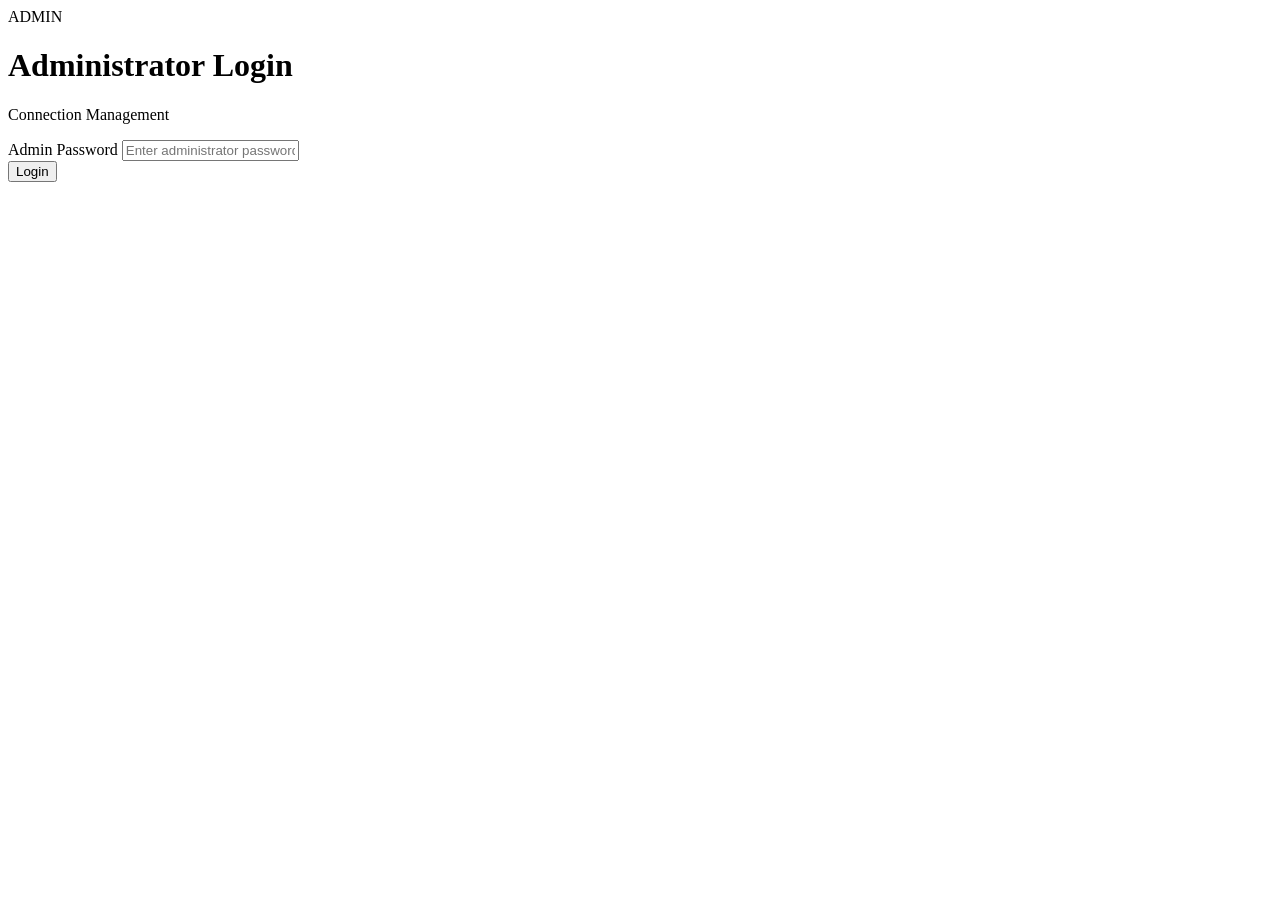
==== index.html @ 29ad6466 "Create index.html" ====
<!DOCTYPE html>

<html lang="en">

<head>

<meta charset="UTF-8">

<meta
  name="viewport"
  content="width=device-width, initial-scale=1.0"
>

<title>Admin Login</title>

<link
  rel="stylesheet"
  href="style.css"
>

</head>


<body>


<div class="page">

<div class="card">


<div class="brand">
ADMIN
</div>


<h1>
Administrator Login
</h1>


<p class="subtitle">
Connection Management
</p>


<form
  id="loginForm"
  autocomplete="off"
>


<div class="field">

<label for="password">
Admin Password
</label>

<input
  id="password"
  type="password"
  placeholder="Enter administrator password"
  autocomplete="current-password"
  required
>

</div>


<button
  id="loginButton"
  type="submit"
>

Login

</button>


</form>


<div
  id="message"
  class="message"
></div>


</div>

</div>


<script src="admin.js"></script>


</body>

</html>
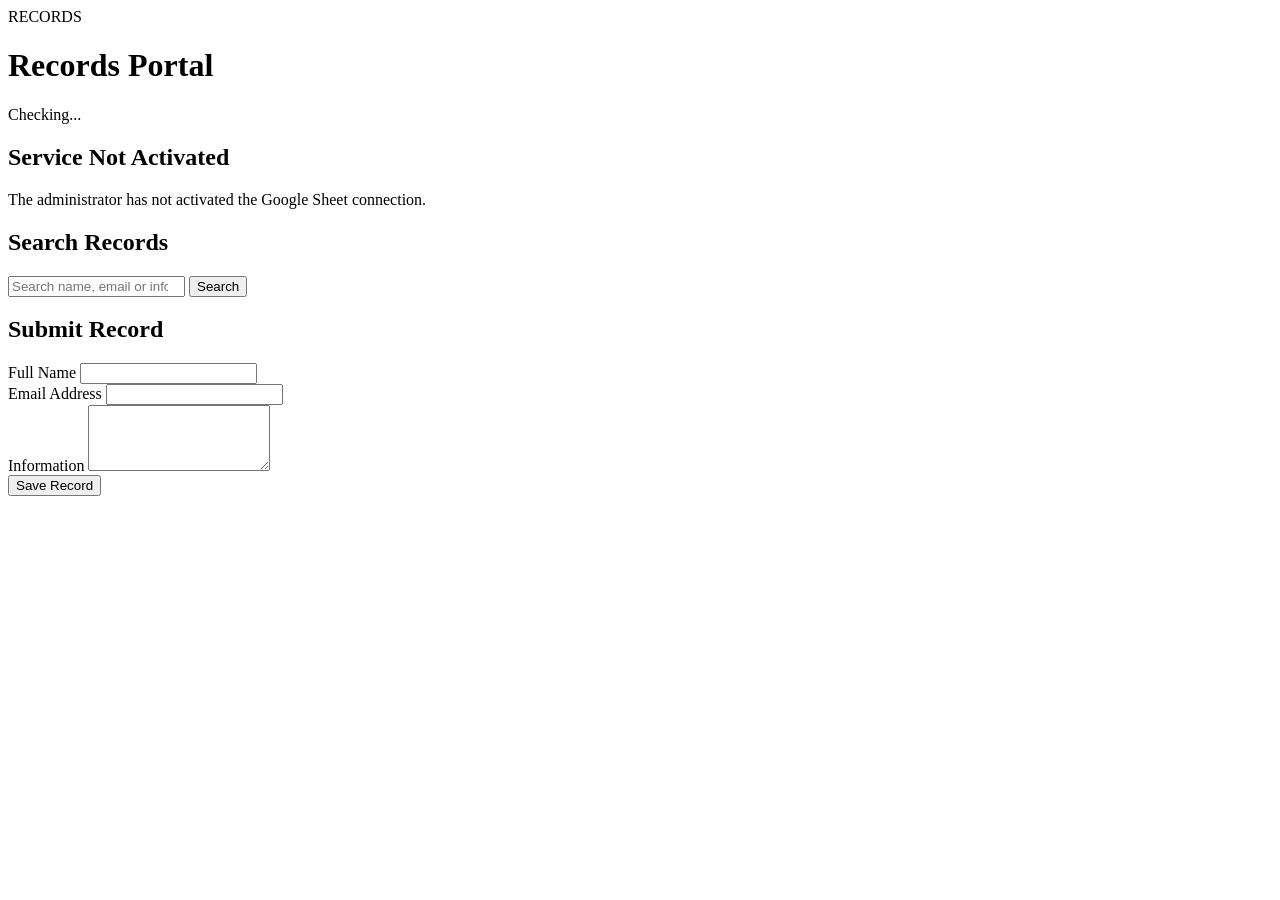
==== commit 87d87532: "Update index.html for Records Portal layout" ====
--- a/index.html
+++ b/index.html
@@ -11,7 +11,7 @@
   content="width=device-width, initial-scale=1.0"
 >
 
-<title>Admin Login</title>
+<title>Records Portal</title>
 
 <link
   rel="stylesheet"
@@ -24,74 +24,184 @@
 <body>
 
 
-<div class="page">
-
-<div class="card">
-
+<header>
+
+<div class="header-inner">
+
+<div>
 
 <div class="brand">
-ADMIN
-</div>
-
+RECORDS
+</div>
 
 <h1>
-Administrator Login
+Records Portal
 </h1>
 
-
-<p class="subtitle">
-Connection Management
+</div>
+
+
+<div
+  id="connectionBadge"
+  class="badge checking"
+>
+Checking...
+</div>
+
+
+</div>
+
+</header>
+
+
+
+<main>
+
+
+<section
+  id="inactivePanel"
+  class="panel hidden"
+>
+
+<h2>
+Service Not Activated
+</h2>
+
+<p>
+The administrator has not activated
+the Google Sheet connection.
 </p>
 
-
-<form
-  id="loginForm"
-  autocomplete="off"
->
-
-
-<div class="field">
-
-<label for="password">
-Admin Password
-</label>
+</section>
+
+
+
+<div
+  id="application"
+  class="hidden"
+>
+
+
+<section class="panel">
+
+<h2>
+Search Records
+</h2>
+
+
+<div class="search-row">
 
 <input
-  id="password"
-  type="password"
-  placeholder="Enter administrator password"
-  autocomplete="current-password"
-  required
->
-
-</div>
+  id="searchInput"
+  type="search"
+  placeholder="Search name, email or information..."
+>
 
 
 <button
-  id="loginButton"
-  type="submit"
->
-
-Login
-
+  id="searchButton"
+  onclick="searchRecords()"
+>
+Search
 </button>
 
-
-</form>
-
-
-<div
-  id="message"
+</div>
+
+
+<div
+  id="searchMessage"
   class="message"
 ></div>
 
 
-</div>
-
-</div>
-
-
-<script src="admin.js"></script>
+<div
+  id="searchResults"
+  class="results"
+></div>
+
+</section>
+
+
+
+<section class="panel">
+
+<h2>
+Submit Record
+</h2>
+
+
+<form id="recordForm">
+
+
+<div class="field">
+
+<label for="name">
+Full Name
+</label>
+
+<input
+  id="name"
+  type="text"
+  required
+>
+
+</div>
+
+
+<div class="field">
+
+<label for="email">
+Email Address
+</label>
+
+<input
+  id="email"
+  type="email"
+>
+
+</div>
+
+
+<div class="field">
+
+<label for="information">
+Information
+</label>
+
+<textarea
+  id="information"
+  rows="4"
+></textarea>
+
+</div>
+
+
+<button
+  id="saveButton"
+  type="submit"
+>
+Save Record
+</button>
+
+
+<div
+  id="submitMessage"
+  class="message"
+></div>
+
+
+</form>
+
+</section>
+
+
+</div>
+
+
+</main>
+
+
+<script src="app.js"></script>
 
 
 </body>
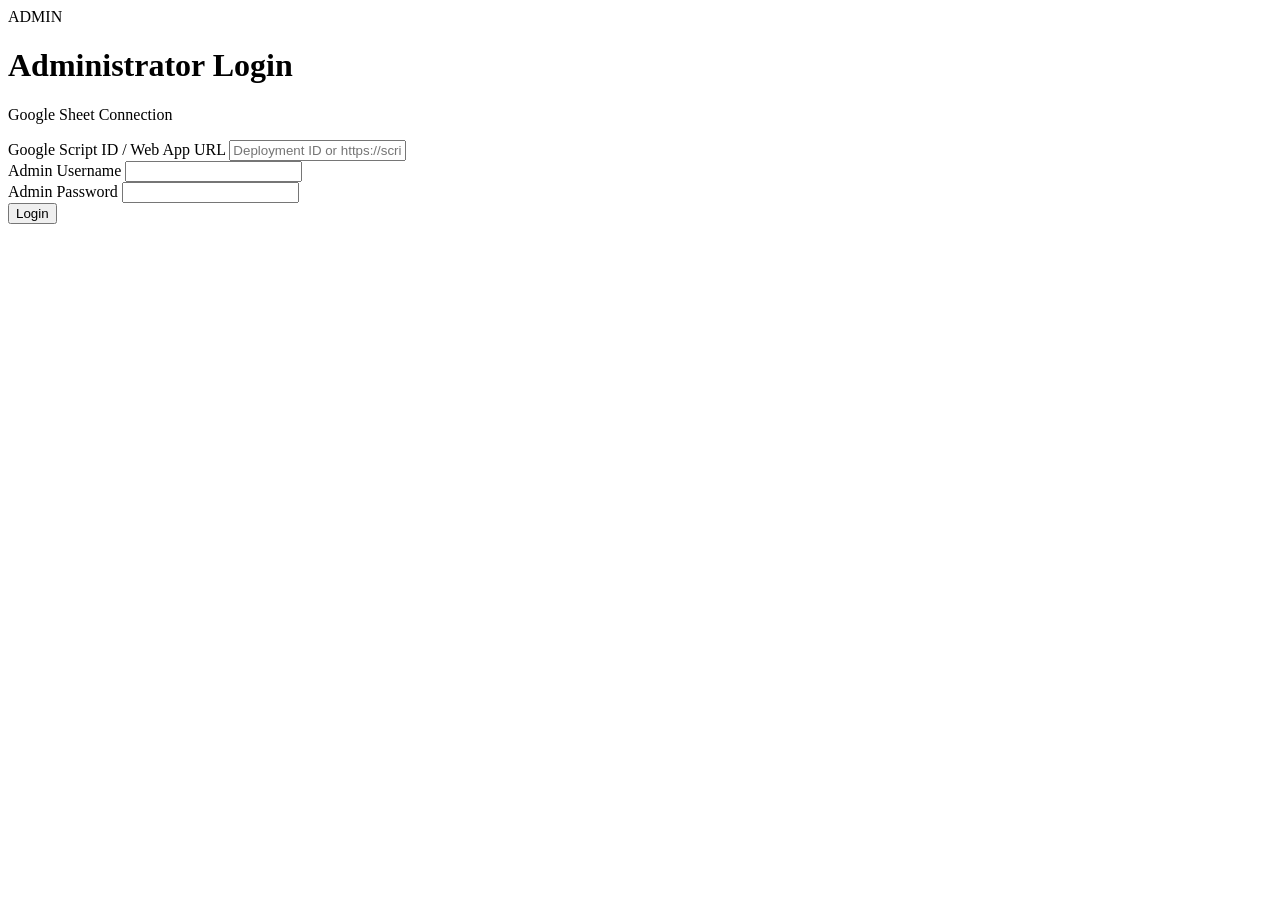
==== commit a80cec7c: "Change title and content for Admin Login page" ====
--- a/index.html
+++ b/index.html
@@ -11,7 +11,7 @@
   content="width=device-width, initial-scale=1.0"
 >
 
-<title>Records Portal</title>
+<title>Admin Login</title>
 
 <link
   rel="stylesheet"
@@ -24,184 +24,105 @@
 <body>
 
 
-<header>
+<div class="page">
 
-<div class="header-inner">
+<div class="card">
 
-<div>
 
 <div class="brand">
-RECORDS
-</div>
-
-<h1>
-Records Portal
-</h1>
-
+ADMIN
 </div>
 
 
-<div
-  id="connectionBadge"
-  class="badge checking"
->
-Checking...
-</div>
+<h1>
+Administrator Login
+</h1>
 
 
-</div>
-
-</header>
+<p class="subtitle">
+Google Sheet Connection
+</p>
 
 
 
-<main>
-
-
-<section
-  id="inactivePanel"
-  class="panel hidden"
->
-
-<h2>
-Service Not Activated
-</h2>
-
-<p>
-The administrator has not activated
-the Google Sheet connection.
-</p>
-
-</section>
-
-
-
-<div
-  id="application"
-  class="hidden"
->
-
-
-<section class="panel">
-
-<h2>
-Search Records
-</h2>
-
-
-<div class="search-row">
-
-<input
-  id="searchInput"
-  type="search"
-  placeholder="Search name, email or information..."
->
-
-
-<button
-  id="searchButton"
-  onclick="searchRecords()"
->
-Search
-</button>
-
-</div>
-
-
-<div
-  id="searchMessage"
-  class="message"
-></div>
-
-
-<div
-  id="searchResults"
-  class="results"
-></div>
-
-</section>
-
-
-
-<section class="panel">
-
-<h2>
-Submit Record
-</h2>
-
-
-<form id="recordForm">
+<form id="loginForm">
 
 
 <div class="field">
 
-<label for="name">
-Full Name
+<label for="scriptId">
+Google Script ID / Web App URL
 </label>
 
 <input
-  id="name"
+  id="scriptId"
   type="text"
+  placeholder="Deployment ID or https://script.google.com/..."
   required
 >
 
 </div>
 
 
+
 <div class="field">
 
-<label for="email">
-Email Address
+<label for="username">
+Admin Username
 </label>
 
 <input
-  id="email"
-  type="email"
+  id="username"
+  type="text"
+  autocomplete="username"
+  required
 >
 
 </div>
 
 
+
 <div class="field">
 
-<label for="information">
-Information
+<label for="password">
+Admin Password
 </label>
 
-<textarea
-  id="information"
-  rows="4"
-></textarea>
+<input
+  id="password"
+  type="password"
+  autocomplete="current-password"
+  required
+>
 
 </div>
 
 
+
 <button
-  id="saveButton"
+  id="loginButton"
   type="submit"
 >
-Save Record
+Login
 </button>
 
 
+</form>
+
+
+
 <div
-  id="submitMessage"
+  id="message"
   class="message"
 ></div>
 
 
-</form>
-
-</section>
-
+</div>
 
 </div>
 
 
-</main>
-
-
-<script src="app.js"></script>
+<script src="admin.js"></script>
 
 
 </body>
